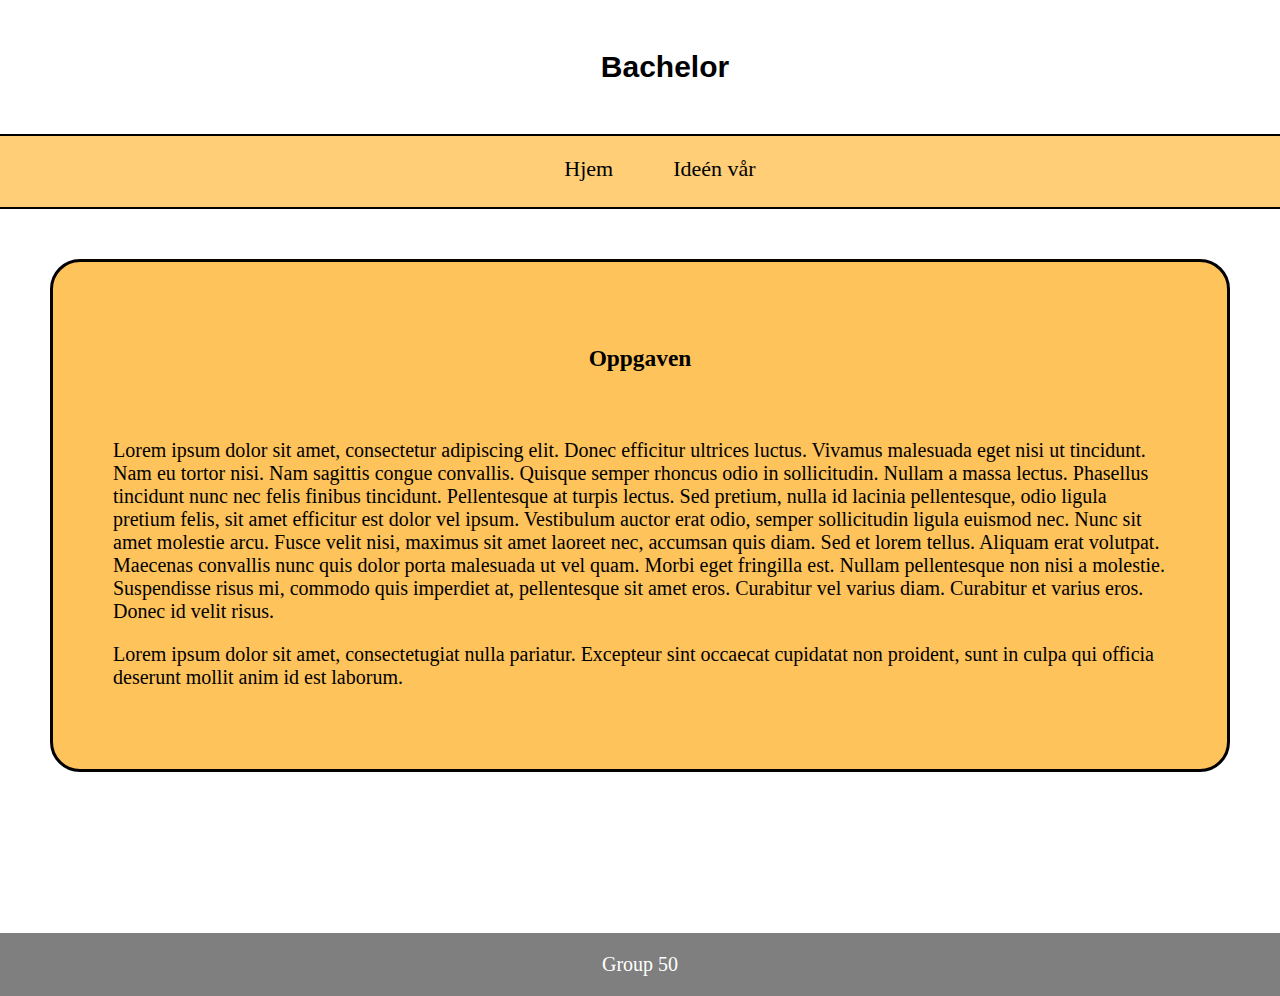
==== bachelor/index.html @ 6b179ef4 "Add files via upload" ====
<!DOCTYPE html>
<html lang="en" dir="ltr">
  <head>
    <meta charset="utf-8">
    <link rel="stylesheet" href="index.css">
  <link href="https://fonts.googleapis.com/css?family=Playfair+Display:400,900" rel="stylesheet">
    <title>bachelor gruppe 50</title>
  </head>
  <body>
    <header>




      <h2>Bachelor</h2>



    </header>
<div id="nav">
    <ul>

      <li><a href="index.html">Hjem</a></li>
      <li><a href="ide.html">Ideén vår</a></li>


      </ul>
</div>


<div class="tekst">

          <h3>Oppgaven</h3>
          <br>
<p>Lorem ipsum dolor sit amet, consectetur adipiscing elit. Donec efficitur ultrices luctus. Vivamus malesuada eget nisi ut tincidunt. Nam eu tortor nisi. Nam sagittis congue convallis. Quisque semper rhoncus odio in sollicitudin. Nullam a massa lectus. Phasellus tincidunt nunc nec felis finibus tincidunt. Pellentesque at turpis lectus. Sed pretium, nulla id lacinia pellentesque, odio ligula pretium felis, sit amet efficitur est dolor vel ipsum. Vestibulum auctor erat odio, semper sollicitudin ligula euismod nec. Nunc sit amet molestie arcu. Fusce velit nisi, maximus sit amet laoreet nec, accumsan quis diam.

Sed et lorem tellus. Aliquam erat volutpat. Maecenas convallis nunc quis dolor porta malesuada ut vel quam. Morbi eget fringilla est. Nullam pellentesque non nisi a molestie. Suspendisse risus mi, commodo quis imperdiet at, pellentesque sit amet eros. Curabitur vel varius diam. Curabitur et varius eros. Donec id velit risus.
</p>
<p>Lorem ipsum dolor sit amet, consectetugiat nulla pariatur. Excepteur sint occaecat cupidatat non proident, sunt in culpa qui officia deserunt mollit anim id est laborum.
</div>





<footer>
  <p>Group 50</p>
</footer>
</body>
</html>
---- bachelor/index.css ----
body {
font-size: 20px;
margin: 0;
position: relative;
padding-bottom: 6rem;
min-height: 100%;
}
html{
  height: 100%;
}

header{
width: 100%;
text-align: center;
padding: 25px;
font-family: Helvetica;
}
#nav{
  text-align: center;
  list-style-type: none;
  margin: 0 auto;
  padding: 0;
  overflow: hidden;
  background-color: #ffce77;
  position: -webkit-sticky;
  position: sticky;
  top: 0;
  border-top: 2px solid;
  border-bottom: 2px solid;
  text-align: center;

}
#nav ul{
  display:inline-block;
  list-style:none;
}
#nav li {
  display:inline;
}
#nav a {
  float:left;
  text-decoration:none;
  padding:0 30px;
  text-decoration: none;
  font-size: 22px;

}
#nav a:hover {
  text-decoration: underline;
}

h2, h3{
  text-align: center;
}

.center{
  display: block;
  margin-left: auto;
  margin-right: auto;
  width: 50%;

}
.tekst{
  border-radius: 30px;
  padding: 3em;
  margin: 50px;
  background-color:  #ffc35b;
  border: 3px solid;

}

a:link{
  color: black;

}
a:visited{
  color:black;
}







footer{
  position: absolute;
  left: 0;
  bottom:0;
  right:0;
  padding:0;
  width: 100%;
  background-color: black;
  color: white;
  text-align: center;
  opacity: 0.5;

}
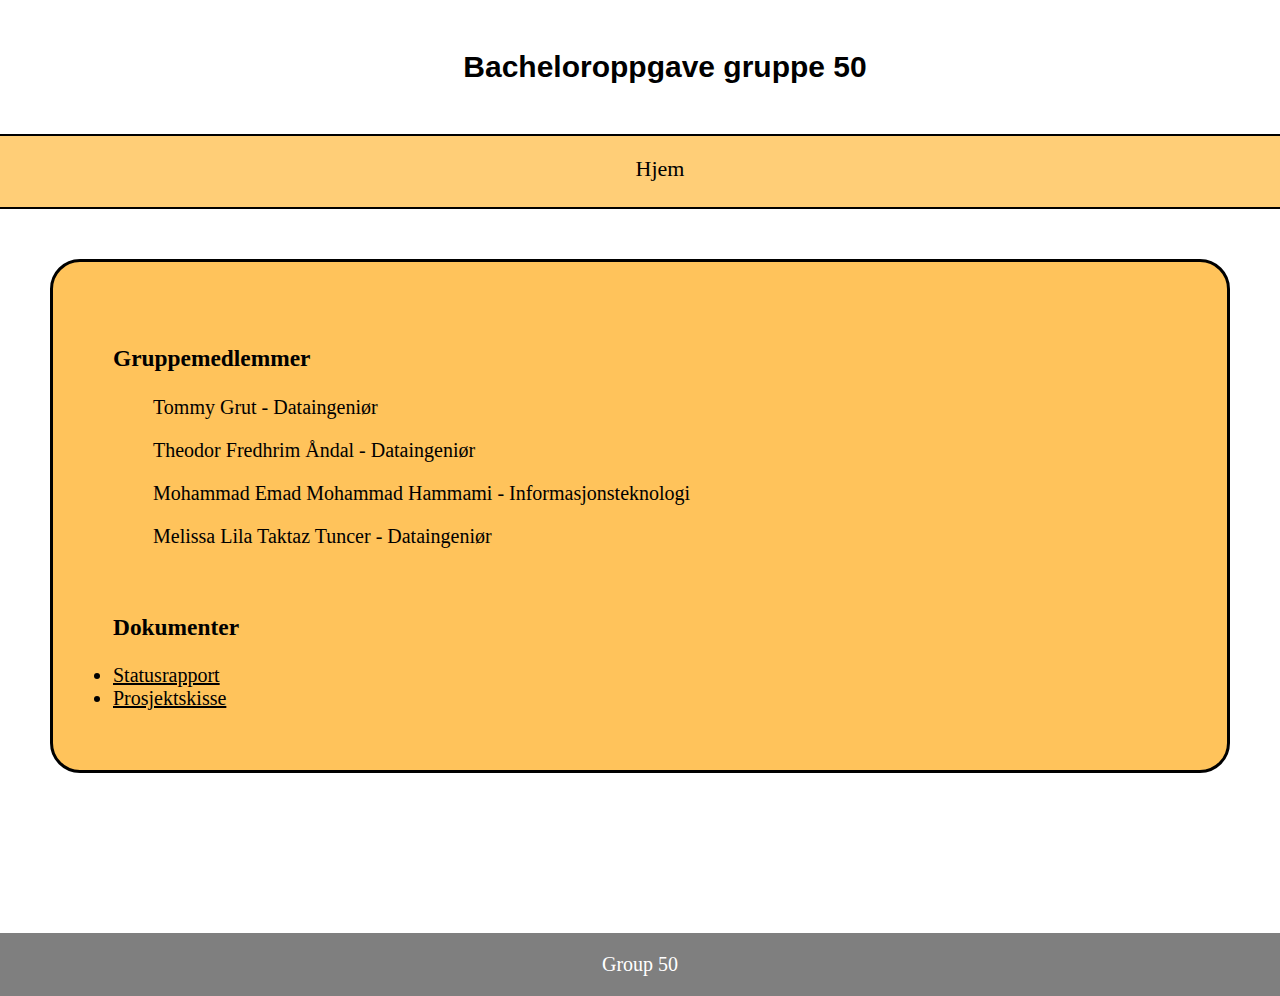
==== commit 4167d056: "Add files via upload" ====
--- a/bachelor/index.html
+++ b/bachelor/index.html
@@ -12,7 +12,7 @@
 
 
 
-      <h2>Bachelor</h2>
+      <h2>Bacheloroppgave gruppe 50</h2>
 
 
 
@@ -21,7 +21,7 @@
     <ul>
 
       <li><a href="index.html">Hjem</a></li>
-      <li><a href="ide.html">Ideén vår</a></li>
+
 
 
       </ul>
@@ -30,13 +30,18 @@
 
 <div class="tekst">
 
-          <h3>Oppgaven</h3>
+          <h3>Gruppemedlemmer</h3>
+        <ul>Tommy Grut - Dataingeniør</ul>
+
+        <ul>Theodor Fredhrim Åndal - Dataingeniør</ul>
+        <ul>Mohammad Emad Mohammad Hammami - Informasjonsteknologi </ul>
+        <ul>Melissa Lila Taktaz Tuncer - Dataingeniør</ul>
           <br>
-<p>Lorem ipsum dolor sit amet, consectetur adipiscing elit. Donec efficitur ultrices luctus. Vivamus malesuada eget nisi ut tincidunt. Nam eu tortor nisi. Nam sagittis congue convallis. Quisque semper rhoncus odio in sollicitudin. Nullam a massa lectus. Phasellus tincidunt nunc nec felis finibus tincidunt. Pellentesque at turpis lectus. Sed pretium, nulla id lacinia pellentesque, odio ligula pretium felis, sit amet efficitur est dolor vel ipsum. Vestibulum auctor erat odio, semper sollicitudin ligula euismod nec. Nunc sit amet molestie arcu. Fusce velit nisi, maximus sit amet laoreet nec, accumsan quis diam.
 
-Sed et lorem tellus. Aliquam erat volutpat. Maecenas convallis nunc quis dolor porta malesuada ut vel quam. Morbi eget fringilla est. Nullam pellentesque non nisi a molestie. Suspendisse risus mi, commodo quis imperdiet at, pellentesque sit amet eros. Curabitur vel varius diam. Curabitur et varius eros. Donec id velit risus.
-</p>
-<p>Lorem ipsum dolor sit amet, consectetugiat nulla pariatur. Excepteur sint occaecat cupidatat non proident, sunt in culpa qui officia deserunt mollit anim id est laborum.
+<h3>Dokumenter</h3>
+<a href="statusrapport.pdf" download="statusrapport.pdf"><li>Statusrapport</li>
+<a href="prosjektskisse.pdf" download="prosjektskisse.pdf"><li>Prosjektskisse</li>
+
 </div>
 
 
--- a/bachelor/index.css
+++ b/bachelor/index.css
@@ -49,7 +49,7 @@
   text-decoration: underline;
 }
 
-h2, h3{
+h2{
   text-align: center;
 }
 
